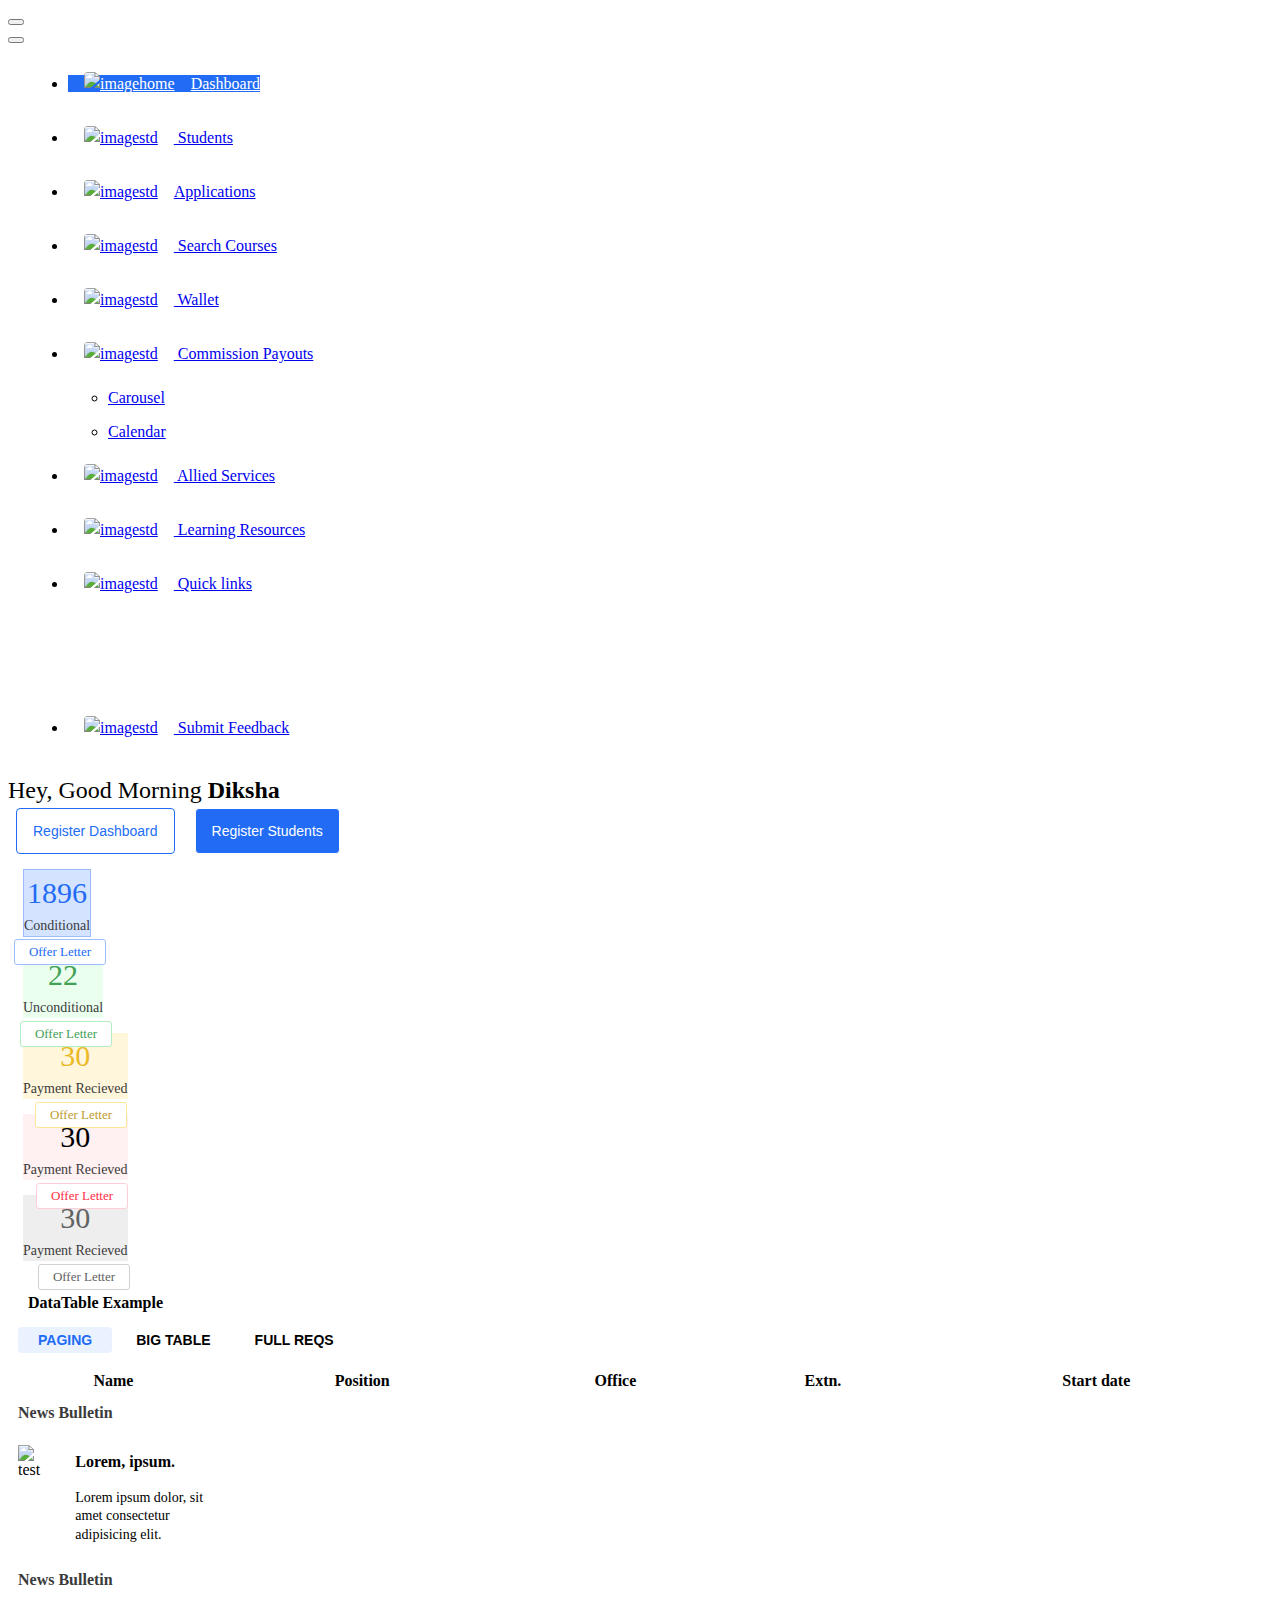
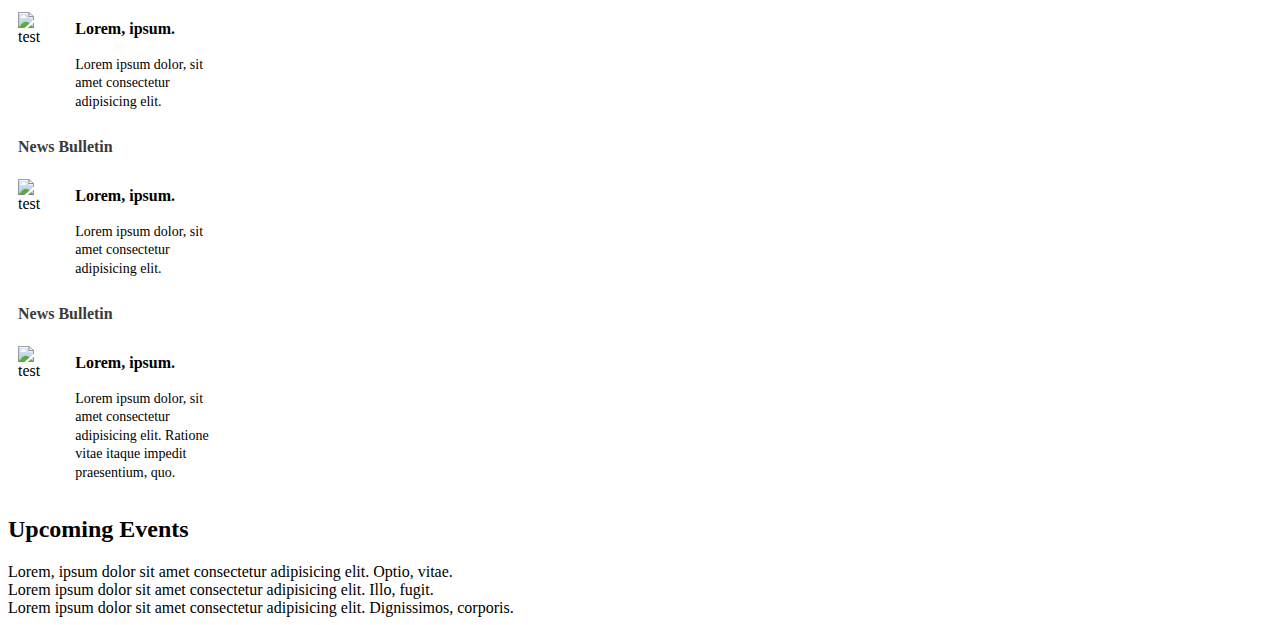
==== index.html @ fbfc8ce1 "Add files via upload" ====
<!doctype html>
<html lang="en">

<head>
    <meta charset="utf-8">
    <meta http-equiv="X-UA-Compatible" content="IE=edge">
    <meta http-equiv="Content-Language" content="en">
    <title>Analytics Dashboard - This is an example dashboard created using build-in elements and components.</title>
    <meta name="viewport" content="width=device-width, initial-scale=1, shrink-to-fit=no" />
    <meta name="description" content="This is an example dashboard created using build-in elements and components.">
    <meta name="msapplication-tap-highlight" content="no">
    <link href="https://demo.dashboardpack.com/architectui-html-free/main.css" rel="stylesheet">
    <link rel="stylesheet" href="https://cdn.jsdelivr.net/foundation/6.2.0/foundation.min.css">
    <link rel="stylesheet" href="https://cdn.datatables.net/t/zf/dt-1.10.11,af-2.1.1,b-1.1.2,b-colvis-1.1.2,cr-1.3.1,fh-3.1.1,kt-2.1.1,r-2.0.2,sc-1.4.1,se-1.1.2/datatables.css">
    <link rel="stylesheet" href="https://cdnjs.cloudflare.com/ajax/libs/slick-carousel/1.9.0/slick-theme.css" integrity="sha512-6lLUdeQ5uheMFbWm3CP271l14RsX1xtx+J5x2yeIDkkiBpeVTNhTqijME7GgRKKi6hCqovwCoBTlRBEC20M8Mg==" crossorigin="anonymous" referrerpolicy="no-referrer" />
    <link rel="stylesheet" href="https://cdnjs.cloudflare.com/ajax/libs/slick-carousel/1.9.0/slick-theme.min.css" integrity="sha512-17EgCFERpgZKcm0j0fEq1YCJuyAWdz9KUtv1EjVuaOz8pDnh/0nZxmU6BBXwaaxqoi9PQXnRWqlcDB027hgv9A==" crossorigin="anonymous" referrerpolicy="no-referrer" />
    <link rel="stylesheet" href="https://cdnjs.cloudflare.com/ajax/libs/slick-carousel/1.9.0/slick.css" integrity="sha512-wR4oNhLBHf7smjy0K4oqzdWumd+r5/+6QO/vDda76MW5iug4PT7v86FoEkySIJft3XA0Ae6axhIvHrqwm793Nw==" crossorigin="anonymous" referrerpolicy="no-referrer" />
    <link rel="stylesheet" href="index.css">
</head>

<body>
    <div class="app-container app-theme-white body-tabs-shadow fixed-sidebar fixed-header">
        <div class="app-header header-shadow">



            <div class="app-header__content">

                <div class="app-header-right">
                    <div class="header-btn-lg pr-0">
                        <div class="widget-content p-0">
                            <div class="widget-content-wrapper">
                                <!-- Menu Bar top -->

                            </div>
                        </div>
                    </div>
                </div>
            </div>
        </div>

        <div class="app-main">
            <div class="app-sidebar sidebar-shadow">
                <div class="app-header__logo">
                    <div class="logo-src"></div>

                </div>
                <div class="app-header__mobile-menu">
                    <div>
                        <button title="title" type="button" class="hamburger hamburger--elastic mobile-toggle-nav">
                            <span class="hamburger-box">
                                <span class="hamburger-inner"></span>
                            </span>
                        </button>
                    </div>
                </div>
                <div class="app-header__menu">
                    <span>
                        <button title="title" type="button"
                            class="btn-icon btn-icon-only btn btn-primary btn-sm mobile-toggle-header-nav">
                            <span class="btn-icon-wrapper">
                                <i class="fa fa-ellipsis-v fa-w-6"></i>
                            </span>
                        </button>
                    </span>
                </div>
                <div class="scrollbar-sidebar">
                    <div class="app-sidebar__inner">
                        <ul class="vertical-nav-menu">
                            <li>
                                <a href="index.html" class="mm-active">
                                    <img src="./images/home.png" alt="imagehome" />Dashboard
                                </a>
                            </li>
                            <li><a href="#"><img src="./images/Frame 1000001529.png" alt="imagestd" /> Students</a></li>
                            <li>
                                <a href="#">
                                    <img src="./images/Frame 1000001531.png" alt="imagestd" />Applications
                                </a>
                            </li>
                            <li>
                                <a href="#">
                                    <img src="./images/Frame 1000001530.png" alt="imagestd" /> Search Courses
                                </a>
                            </li>
                            <li>
                                <a href="#">
                                    <img src="./images/11.png" alt="imagestd" /> Wallet
                                </a>
                            </li>
                            <li>
                                <a href="#">
                                    <img src="./images/0.png" alt="imagestd" /> Commission Payouts
                                </a>
                                <ul>
                                    <li>
                                        <a href="components-carousel.html">
                                            <i class="metismenu-icon">
                                            </i>Carousel
                                        </a>
                                    </li>
                                    <li>
                                        <a href="components-calendar.html">
                                            <i class="metismenu-icon">
                                            </i>Calendar
                                        </a>
                                    </li>
                                </ul>
                            </li>
                            <li>
                                <a href="tables-regular.html">
                                    <img src="./images/Frame1000001534.png" alt="imagestd" /> Allied Services
                                </a>
                            </li>
                            <li>
                                <a href="tables-regular.html">
                                    <img src="./images/info.png" alt="imagestd" /> Learning Resources
                                </a>
                            </li>
                            <li>
                                <a href="tables-regular.html">
                                    <img src="./images/Group 1000001077.png" alt="imagestd" /> Quick links
                                </a>
                            </li>
                            <li class="submitBtn">
                                <a href="tables-regular.html">
                                    <img src="./images/Frame 1000001535.png" alt="imagestd" /> Submit Feedback
                                </a>
                            </li>
                        </ul>
                    </div>
                </div>
            </div>
            <div class="app-main__outer">
                <div class="app-main__inner">
                    <div class="app-page-title">
                        <div class="page-title-wrapper">
                            <div class="page-title-heading">
                                <div class="heading_section">Hey, Good Morning <span class="name00">Diksha</span></div>
                            </div>
                            <div class="buttonSection">
                                <button type="button" class="regdash">Register Dashboard</button>
                                <button type="button" class="regStu">Register Students</button>
                            </div>
                        </div>
                    </div>
                    <div class="row">

                        <div class="CardSec">
                            <div class="card mb-3 widget-content first">
                                <div class="widget-content-outer">
                                    <div class="widget-content-wrapper">
                                        <div class="widget-content-right">
                                            <div class="widget-numbers text-success">1896</div>
                                            <div class="text">Conditional</div>
                                            <div class="offer r1">Offer Letter</div>
                                        </div>
                                    </div>
                                </div>
                            </div>
                        </div>
                        <div class="CardSec">
                            <div class="card mb-3 widget-content second">
                                <div class="widget-content-outer">
                                    <div class="widget-content-wrapper">
                                        <div class="widget-content-right">
                                            <div class="widget-numbers text-warning">22</div>
                                            <div class="text">Unconditional</div>
                                            <div class="offer r2">Offer Letter</div>
                                        </div>
                                    </div>
                                </div>
                            </div>
                        </div>
                        <div class="CardSec">
                            <div class="card mb-3 widget-content third">
                                <div class="widget-content-outer">
                                    <div class="widget-content-wrapper">
                                        <div class="widget-content-right">
                                            <div class="widget-numbers text-danger">30</div>
                                            <div class="text">Payment Recieved</div>
                                            <div class="offer r3">Offer Letter</div>
                                        </div>
                                    </div>
                                </div>
                            </div>
                        </div>
                        <div class="CardSec">
                            <div class="card mb-3 widget-content forth">
                                <div class="widget-content-outer">
                                    <div class="widget-content-wrapper">
                                        <div class="widget-content-right">
                                            <div class="widget-numbers text-danger">30</div>
                                            <div class="text">Payment Recieved</div>
                                            <div class="offer r4">Offer Letter</div>
                                        </div>
                                    </div>
                                </div>
                            </div>
                        </div>
                        <div class="CardSec">
                            <div class="card mb-3 widget-content fifth">
                                <div class="widget-content-outer">
                                    <div class="widget-content-wrapper">
                                        <div class="widget-content-right">
                                            <div class="widget-numbers text-danger">30</div>
                                            <div class="text">Payment Recieved</div>
                                            <div class="offer r5">Offer Letter</div>
                                        </div>
                                    </div>
                                </div>
                            </div>
                        </div>

                    </div>
                    <div class="row">
                        
                        <div class="col-md-12 col-xl-9">
                            <div class="tableSec">
                            <h2 class="title">DataTable Example</h2>
                            <div class="button-group text-center">
                                <a class="button table-type pagingTable" data-mode="true">Paging</a>
                                <a class="button table-type pagingTable">Big Table</a>
                                <a class="button table-type pagingTable" >Full Reqs</a>
                            </div>
                            <div class="table">

                                <table id="superTable" class="display" cellspacing="0" width="100%">
                                    <thead>
                                        <tr>
                                            <th>Name</th>
                                            <th>Position</th>
                                            <th>Office</th>
                                            <th>Extn.</th>
                                            <th>Start date</th>
                                            <!-- <th>Salary</th> -->
                                        </tr>
                                    </thead>
                                </table>
                            </div>
                            <div class="floatingMenu">
                                <ul class="menu vertical">
                                    <li><a data-mode="true" data-column="0">Name</a></li>
                                    <li><a data-mode="true" data-column="1">Position</a></li>
                                    <li><a data-mode="true" data-column="2">Office</a></li>
                                    <li><a data-mode="true" data-column="3">Age</a></li>
                                    <li><a data-mode="true" data-column="4">Start date</a></li>
                                    <li><a data-mode="true" data-column="5">Salary</a></li>
                                </ul>
                            </div>
                        </div>
                    </div>
                    <div class="col-md-12 col-xl-3">
                        <div class="sliderOne">
                            <div class="SiderInner">
                                <div class="headingSlider">News Bulletin</div>
                                <div class="slidrENter">
                                    <div class="testSlide1"><img alt="test" src="./images/Frame 2609321.png" ></div>
                                    <div class="textcontent">
                                        <h3>Lorem, ipsum.</h3>
                                        <p>Lorem ipsum dolor, sit amet consectetur adipisicing elit.</p>
                                    </div>
                                </div>
                            </div>
                            <div class="SiderInner">
                                <div class="headingSlider">News Bulletin</div>
                                <div class="slidrENter">
                                    <div class="testSlide1"><img alt="test" src="./images/Frame 2609321.png" ></div>
                                    <div class="textcontent">
                                        <h3>Lorem, ipsum.</h3>
                                        <p>Lorem ipsum dolor, sit amet consectetur adipisicing elit.</p>
                                    </div>
                                </div>
                            </div>
                            <div class="SiderInner">
                                <div class="headingSlider">News Bulletin</div>
                                <div class="slidrENter">
                                    <div class="testSlide1"><img alt="test" src="./images/Frame 2609321.png" ></div>
                                    <div class="textcontent">
                                        <h3>Lorem, ipsum.</h3>
                                        <p>Lorem ipsum dolor, sit amet consectetur adipisicing elit. </p>
                                    </div>
                                </div>
                            </div>
                            <div class="SiderInner">
                                <div class="headingSlider">News Bulletin</div>
                                <div class="slidrENter">
                                    <div class="testSlide1">
                                        <img alt="test" src="./images/Frame 2609321.png" ></div>
                                    <div class="textcontent">
                                        <h3>Lorem, ipsum.</h3>
                                        <p>Lorem ipsum dolor, sit amet consectetur adipisicing elit. Ratione vitae itaque impedit praesentium, quo.</p>
                                    </div>
                                </div>
                            </div>
                        </div>  
                        
                        <div class="sliderTwoMain">
                            <h2>Upcoming Events</h2>
                            <div class="slidertwoinner">
                                <div class="sliderTwo">Lorem, ipsum dolor sit amet consectetur adipisicing elit. Optio, vitae.</div>
                                <div class="sliderTwo">Lorem ipsum dolor sit amet consectetur adipisicing elit. Illo, fugit.</div>
                                <div class="sliderTwo">Lorem ipsum dolor sit amet consectetur adipisicing elit. Dignissimos, corporis.</div>
                            </div>
                           
                        </div>

                    </div>
                    </div>


                </div>

            </div>
            <script src="http://maps.google.com/maps/api/js?sensor=true"></script>
        </div>
    </div>
    <script type="text/javascript"
        src="https://demo.dashboardpack.com/architectui-html-free/assets/scripts/main.js"></script>
    <script src="https://cdnjs.cloudflare.com/ajax/libs/jquery/2.2.2/jquery.min.js"></script>
    <script src="https://cdnjs.cloudflare.com/ajax/libs/foundation/6.1.1/foundation.min.js"></script>
    <script src="https://cdn.datatables.net/t/zf/dt-1.10.11,af-2.1.1,b-1.1.2,b-colvis-1.1.2,cr-1.3.1,fh-3.1.1,kt-2.1.1,r-2.0.2,sc-1.4.1,se-1.1.2/datatables.js"></script>
    <script src="https://bartaz.github.io/sandbox.js/jquery.highlight.js"></script>
    <script src="https://cdn.datatables.net/plug-ins/1.10.11/features/searchHighlight/dataTables.searchHighlight.min.js"></script>
    <script src="https://raw.githubusercontent.com/Silvacom/colResize/master/dataTables.colResize.js"></script>
    <script src="https://cdnjs.cloudflare.com/ajax/libs/slick-carousel/1.9.0/slick.min.js"></script>
    <script src="index.js"></script>
</body>

</html>
---- index.css ----
.app-header__content {
    background-color: #226CF5;
}

.widget-content .widget-content-wrapper {
    justify-content: center;
}

.widget-content .widget-content-right {
    margin-left: unset;
}

.widget-content .widget-numbers {
    text-align: center;
}

.vertical-nav-menu li a.mm-active {
    color: #fff;
    background: #226CF5;
    font-weight: 700;
}

.vertical-nav-menu img {
    margin: 10px 16px;
    border-radius: 4px;
    width: 24px;
}

.vertical-nav-menu li {
    margin: 10px 0;
}

.vertical-nav-menu li a {
    font-weight: 400;
    font-size: 16px;
    line-height: 24px;
    height: unset;
}

.vertical-nav-menu li a.mm-active {
    font-weight: 400;
}

.app-sidebar .app-sidebar__inner {
    padding: 2px 20px;
}

.vertical-nav-menu li a {
    padding: 0 0px 0 0;
}

.submitBtn {
    margin: 100px 0 20px !important;
}

.widget-content.first {
    border: 1px solid #9CBDFB;
    background-color: #D4E3FF;
}

.widget-content.first .text-success {
    color: #226CF5 !important;
}

.widget-content.second {
    background: #EBFFEF;
}

.widget-content.third {
    background: #FFF6DB;
}

.widget-content.third .text-danger {
    color: #EBB925 !important;
}

.widget-content.forth {
    background: #FFF0F2;
}

.widget-content.fifth {
    background: #EEEEEE;
}

.widget-content.fifth .text-danger {
    color: #616262 !important;
}

.widget-content.second .text-warning {
    color: #41A155 !important;
}

.widget-content-right .text {
    color: #3B3B3B;
}

.widget-content-right {
    position: relative;
}

.offer {
    border: 1px solid #9CBDFB;
    padding: 2px 0px;
    text-align: center;
    border-radius: 3px;
    position: absolute;
    width: 90px;
    top: 69px;
    left: -10px;
    font-size: 13px;
    line-height: 19.5px;
}

.offer.r1 {
    color: #226CF5;
    background-color: #fff;
}

.offer.r2 {
    background-color: #fff;
    color: #41A155;
    border: 1px solid #B3EDC0;
    left: -3px;
}

.offer.r5 {
    top: 69px;
    left: 15px !important;
    background-color: #fff;
    color: #616262;
    border: 1px solid #D2D2D2;
}

.offer.r4 {
    left: 13px !important;
    background-color: #fff;
    color: #FF2E42;
    border: 1px solid #FDCED5;
}

.offer.r3 {
    left: 12px !important;
    background-color: #fff;
    color: #C09B2B;
    border: 1px solid #FEE598;
}

.text {
    font-size: 14px;
    line-height: 21px;
}

.widget-numbers {
    font-size: 30px !important;
    line-height: 45px !important;
    font-weight: 500 !important;
}

.app-page-title .page-title-wrapper {
    justify-content: space-between;
}

.heading_section {
    font-size: 24px;
    line-height: 36px;
    font-weight: 400;
}
.heading_section span{
    font-weight: 700;
}
button.regdash {
    padding: 10px 16px;
    background: #fff;
    border: 1px solid #226CF5;
    border-radius: 4px;
    gap: 8px;
    color: #226CF5;
    font-size: 14px;
    font-weight: 500;
    line-height: 24px;
    margin: 0 8px;
}
button.regStu{
    font-size: 14px;
    line-height: 24px;
    font-weight: 500;
    padding: 10px 16px;
    border-radius: 4px;
    color: #fff;
    background: #226CF5;
    border: 1px solid;
    margin: 0 8px;
}

h2.title {
    width: 100%;
    text-align: left;
    margin: 0;
    font-size: 16px;
    line-height: 24px;
    font-weight: 700;
    padding: 15px 20px;
}
  
  .subtitle {
    width: 30rem;
    margin: 0 auto;
    padding: 1rem;
  }
  
  .button-group {
    width: 100%;
    margin: 0 auto;
  }
  
  .button {
    text-transform: uppercase;
    font-family: "Roboto", sans-serif;
  }
  


  .button{
    background-color: #fff;
  }
  
  .floatingMenu {
    background-color: #3F3F3F;
    z-index: 100000;
    display: none;
    width: 5rem;
    position: absolute;
    top: 0;
    left: 0;
  }
  .floatingMenu a {
    color: white;
  }
  .floatingMenu a[data-mode=false], .floatingMenu a[data-mode=false]:hover {
    color: red;
  }
  .floatingMenu a:hover {
    color: grey;
  }
  
  table.dataTable span.highlight {
    background-color: #FFFF88;
  }

.subtitle {
  width: 30rem;
  margin: 0 auto;
  padding: 1rem;
}


.button {
  text-transform: uppercase;
  font-family: "Roboto", sans-serif;
}

.button[data-mode=true] {
  color: #226CF5;
  background-color: #EBF2FF;
  border-color: #EBF2FF;
  border-style: inset;
}

.floatingMenu {
  background-color: #3F3F3F;
  z-index: 100000;
  display: none;
  width: 5rem;
  position: absolute;
  top: 0;
  left: 0;
}
.floatingMenu a {
  color: white;
}
.floatingMenu a[data-mode=false], .floatingMenu a[data-mode=false]:hover {
  color: red;
}
.floatingMenu a:hover {
  color: grey;
}

table.dataTable span.highlight {
  background-color: #FFFF88;
}
.tableSec{
    background: #fff;
}
.button-group{
    text-align: left;
    margin: 0;
}
.button:hover{
    background-color: #EBF2FF;
}
.button.table-type{
    color: #000 !important;
    font-size: 14px;
    line-height: 21px;
    font-weight: 600;
    border-radius: 4px;
    padding: 5px 20px;
}
.button[data-mode=true] {
    color:#226CF5 !important;
    background-color: #EBF2FF;
    border-color: #EBF2FF;
    border-style: inset;
  }
#superTable_length, #superTable_filter{
    display: none;
}
.CardSec{
    display: flex;
    margin: 15px;
}
.button-group .button:not(:last-child){
    border: none !important;
}
.button-group.text-center{
    margin-bottom: 20px;
    margin-left: 10px;
}
#superTable_wrapper{
    margin: 0 16px;
}
.sliderOne{
    width: 230px;
    background-color: #fff;
}
.slidrENter {
    display: flex;
}
.testSlide1 img{
    width: 100%;
}
.testSlide1{
    max-width: 40px;
}
.textcontent{
    width: 200px;
    margin-left: 20px;
    margin-right: 20px;
}
.textcontent h3{
    font-size: 16px;
    line-height: 21.5px;
    font-weight: 700;
}
.textcontent p{
    font-size: 14px;
    line-height: 18.5px;
    font-weight: 400;
}
.headingSlider{
    font-size: 16px;
    line-height: 24px;
    font-weight: 700;
    color: #3B3B3B;
    margin: 10px;
}
.testSlide1{
    margin: 10px;
}
.slick-dots{
    bottom: -2px !important;
}
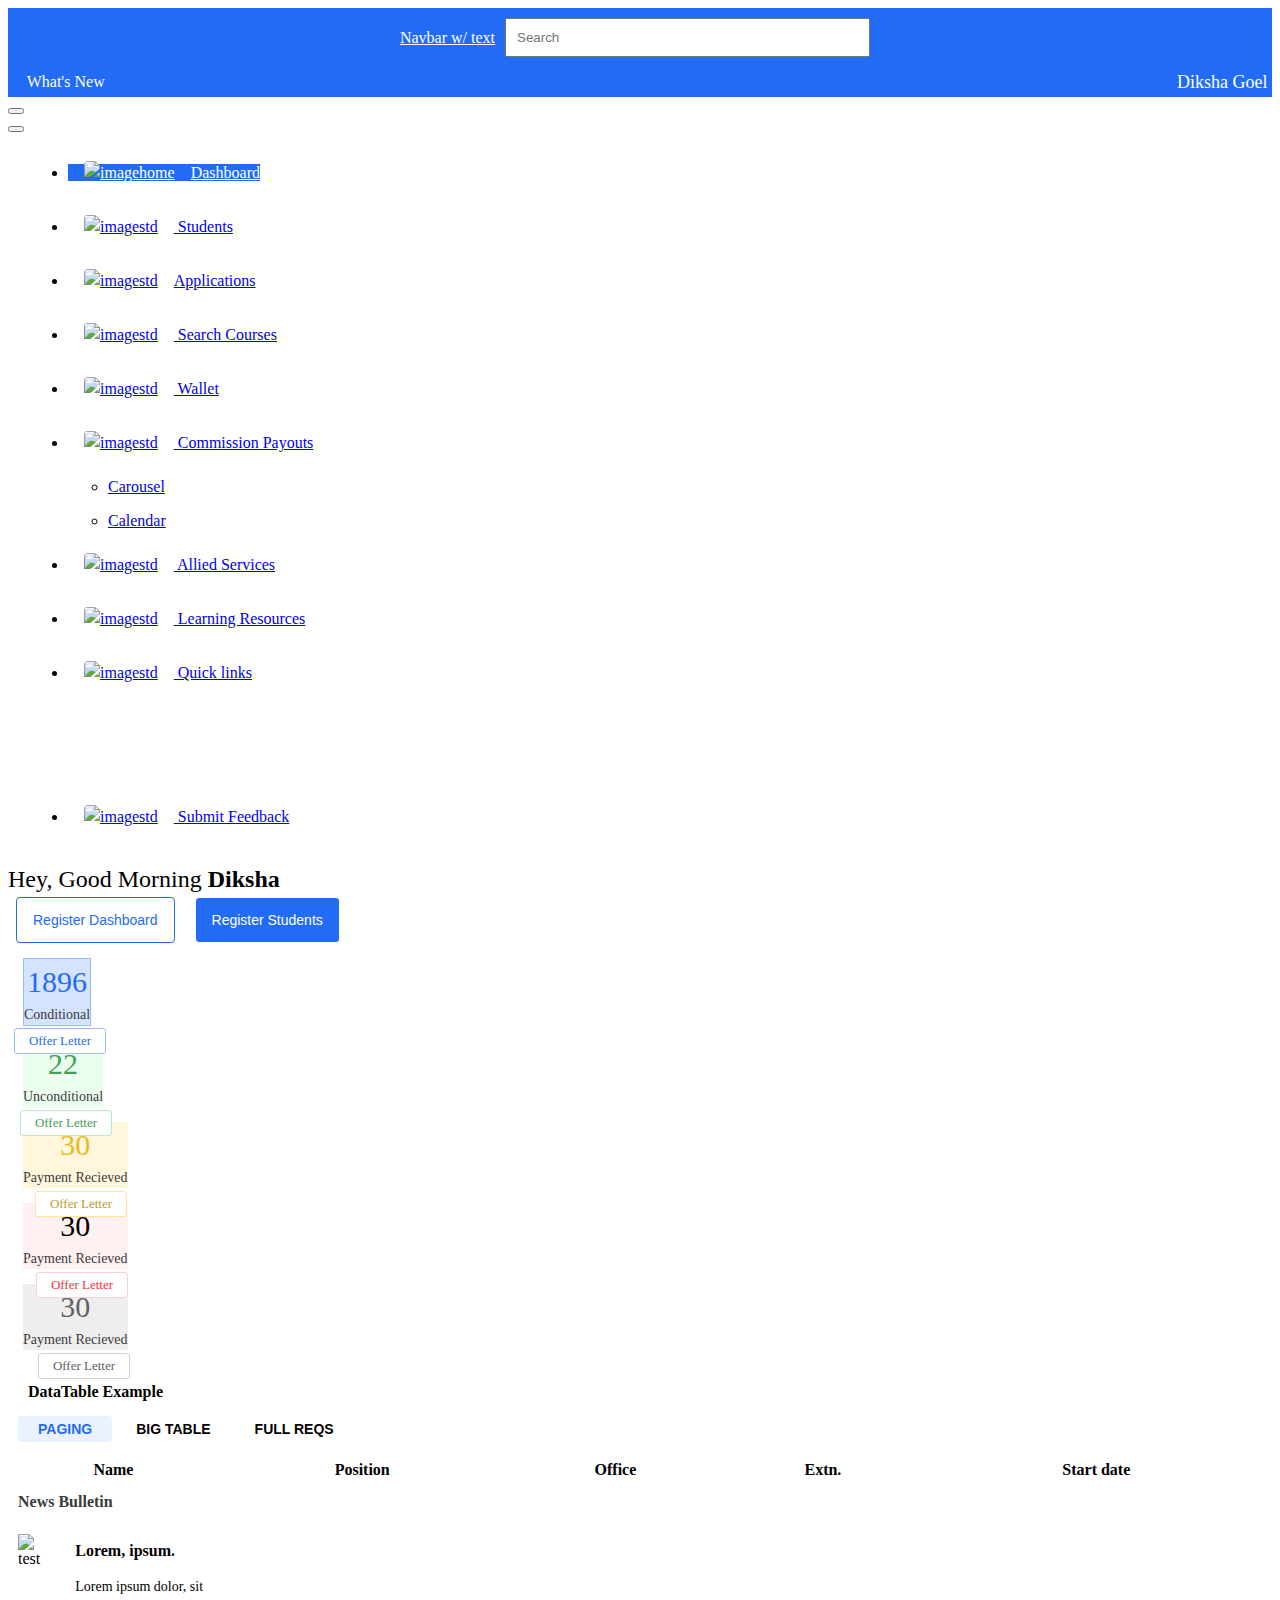
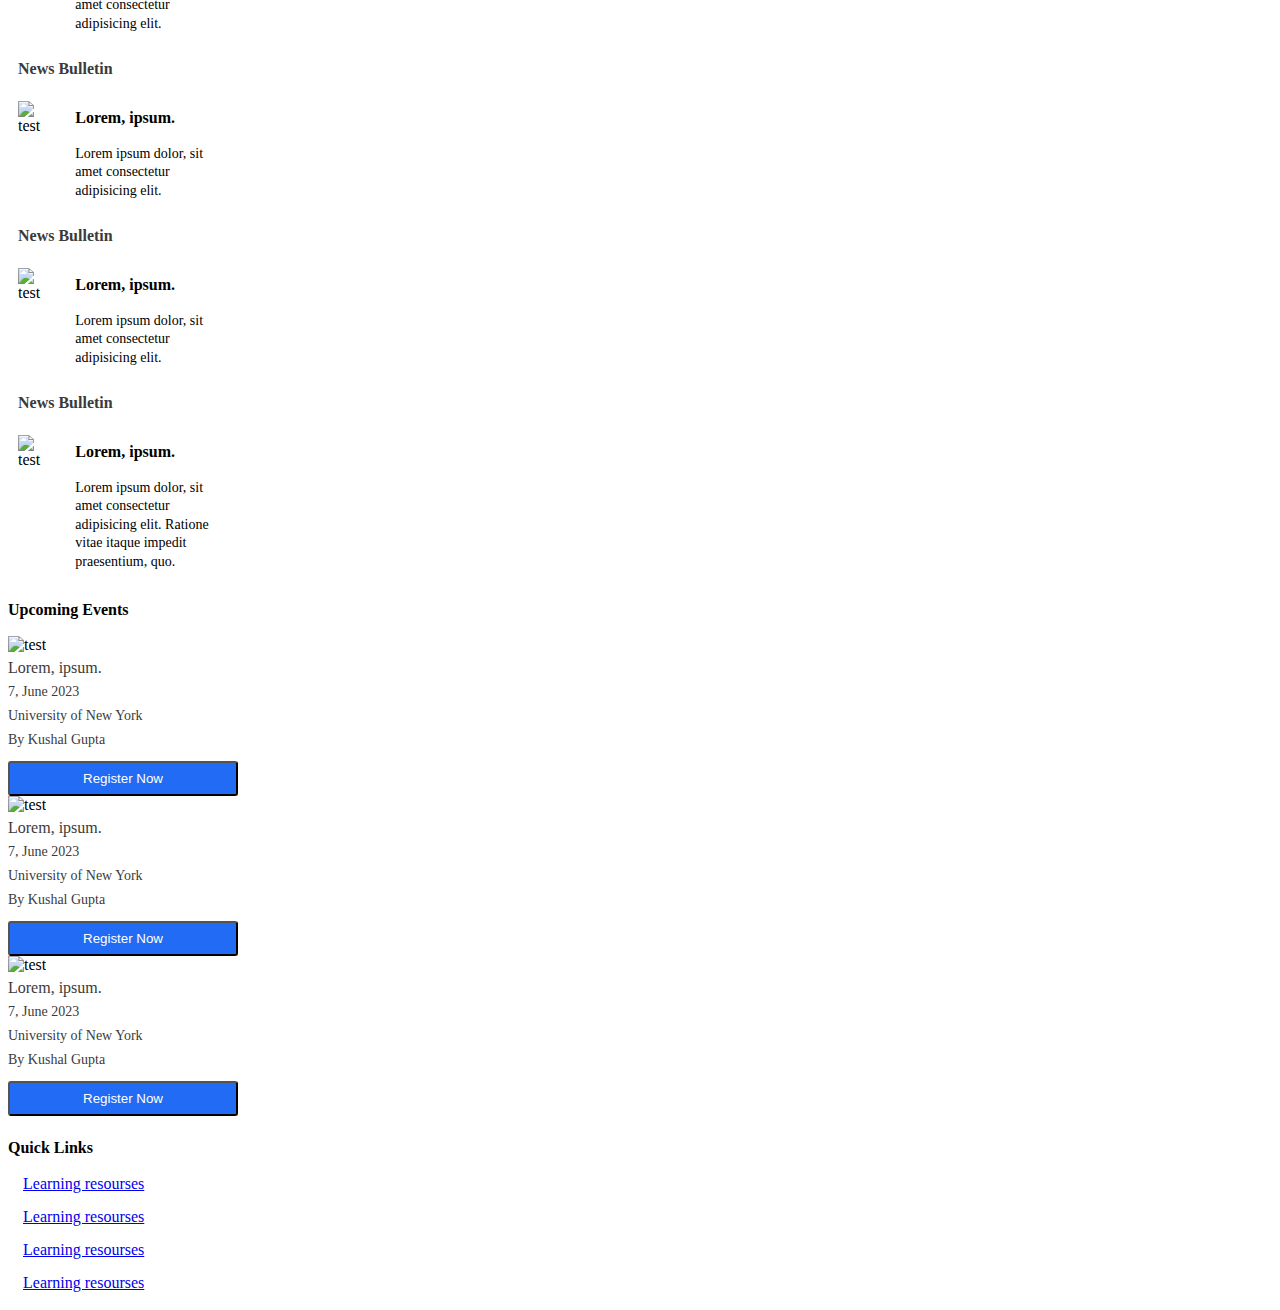
==== commit 8eae2741: "Add files via upload" ====
--- a/index.html
+++ b/index.html
@@ -25,17 +25,37 @@
 
 
             <div class="app-header__content">
-
-                <div class="app-header-right">
-                    <div class="header-btn-lg pr-0">
-                        <div class="widget-content p-0">
-                            <div class="widget-content-wrapper">
-                                <!-- Menu Bar top -->
-
-                            </div>
-                        </div>
-                    </div>
-                </div>
+                <!-- Menu Bar -->
+                <nav class="navbar">
+                    <div class="container-fluid navbar_main">
+                    <div class="logo_section">
+                      <a class="navbar-brand" href="#">Navbar w/ text</a>
+                      <form class="d-flex">
+                        <input class="form-control me-2" type="search" placeholder="Search" aria-label="Search">
+                      </form>
+                    </div>  
+                    <div class="right_section">
+                        <div class="righttext">
+                            <div class="img">
+                                <img src="./images/info_1.png" alt="">
+                                <span>What's New</span>
+                            </div>
+                            <div class="singleimg">
+                                <img src="./images/Rectangle 9245.png" alt="">
+                             </div>
+                             <div class="right_sec">
+                                <div class="img1">
+                                    <img src="./images/Frame2609019.png" alt="">
+                                </div>
+                                <div class="text2">
+                                    Diksha Goel <img alt="" src="./images/chevron-down_1.png" >
+                                </div>
+
+                             </div>
+                        </div>
+                    </div>
+                    </div>
+                </nav>
             </div>
         </div>
 
@@ -146,6 +166,10 @@
                     </div>
                     <div class="row">
 
+
+
+                    </div>
+                    <div class="row">
                         <div class="CardSec">
                             <div class="card mb-3 widget-content first">
                                 <div class="widget-content-outer">
@@ -211,9 +235,6 @@
                                 </div>
                             </div>
                         </div>
-
-                    </div>
-                    <div class="row">
                         
                         <div class="col-md-12 col-xl-9">
                             <div class="tableSec">
@@ -250,6 +271,8 @@
                             </div>
                         </div>
                     </div>
+
+                    
                     <div class="col-md-12 col-xl-3">
                         <div class="sliderOne">
                             <div class="SiderInner">
@@ -298,11 +321,56 @@
                         <div class="sliderTwoMain">
                             <h2>Upcoming Events</h2>
                             <div class="slidertwoinner">
-                                <div class="sliderTwo">Lorem, ipsum dolor sit amet consectetur adipisicing elit. Optio, vitae.</div>
-                                <div class="sliderTwo">Lorem ipsum dolor sit amet consectetur adipisicing elit. Illo, fugit.</div>
-                                <div class="sliderTwo">Lorem ipsum dolor sit amet consectetur adipisicing elit. Dignissimos, corporis.</div>
+                                <div class="sliderTwo">
+                                    <div class="img122">
+                                        <img src="./images/image 1.png" alt="test" class="img1222">
+                                        <h2>Lorem, ipsum.</h2>
+                                        <p>7, June 2023</p>
+                                        <p>University of New York</p>
+                                        <p>By Kushal Gupta</p>
+                                        <button type="button" class="submitnow">Register Now</button>
+                                    </div>
+                                </div>
+                                <div class="sliderTwo">
+                                    <div class="img122">
+                                        <img src="./images/image 1.png" alt="test" class="img1222">
+                                        <h2>Lorem, ipsum.</h2>
+                                        <p>7, June 2023</p>
+                                        <p>University of New York</p>
+                                        <p>By Kushal Gupta</p>
+                                        <button type="button" class="submitnow">Register Now</button>
+                                    </div>
+                                </div>
+                                <div class="sliderTwo">
+                                    <div class="img122">
+                                        <img src="./images/image 1.png" alt="test" class="img1222">
+                                        <h2>Lorem, ipsum.</h2>
+                                        <p>7, June 2023</p>
+                                        <p>University of New York</p>
+                                        <p>By Kushal Gupta</p>
+                                        <button type="button" class="submitnow">Register Now</button>
+                                    </div>
+                                </div>
                             </div>
                            
+                        </div>
+
+                        <div class="quickLinks">
+                            <h3>Quick Links</h3>
+                            <div class="mainlinlks">
+                                <div class="linkssingle">
+                                    <a href="#" title="test" target="_blank">Learning resourses</a>
+                                </div>
+                                <div class="linkssingle">
+                                    <a href="#" title="test" target="_blank">Learning resourses</a>
+                                </div>
+                                <div class="linkssingle">
+                                    <a href="#" title="test" target="_blank">Learning resourses</a>
+                                </div>
+                                <div class="linkssingle">
+                                    <a href="#" title="test" target="_blank">Learning resourses</a>
+                                </div>
+                            </div>
                         </div>
 
                     </div>
--- a/index.css
+++ b/index.css
@@ -369,4 +369,114 @@
 }
 .slick-dots{
     bottom: -2px !important;
+}
+
+.navbar_main, .navbar{
+    width: 100%;
+}
+.logo_section {
+    display: flex;
+    justify-content: center;
+    align-items: center;
+    color: #fff !important;
+}
+a.navbar-brand {
+    color: #fff;
+    font-size: 16px;
+    line-height: 30px;
+}
+.me-2{
+    display: flex;
+    justify-content: center;
+    align-items: center;
+    padding: 10px;
+    margin: 10px;
+    width: 365px;
+}
+.righttext {
+    display: flex;
+    justify-content: space-between;
+    color: #fff;
+    font-size: 16px;
+    line-height: 30px;
+    align-items: center;
+}
+.right_sec{
+    display: flex;
+    align-items: center;
+}
+.img{
+    margin: 0 15px;
+    cursor: pointer;
+}
+.img img{
+    width: 22px;
+}
+.img span{
+    font-size: 16px;
+    line-height: 24px;
+    cursor: pointer;
+}
+.singleimg{
+    margin: 0 15px;
+}
+.img1{
+    width: 44px;
+    margin: 0 15px;
+}
+.text2 {
+    font-size: 18px;
+    line-height: 27px;
+    cursor: pointer;
+}
+.singleimg{
+    cursor: pointer;
+}
+.slidertwoinner{
+    width: 230px;
+}
+.sliderTwoMain h2{
+    font-size: 16px;
+    line-height: 24px;
+    font-weight: 700;
+}
+.img122 h2{
+    font-size: 16px;
+    line-height: 21px;
+    font-weight: 500;
+    margin: 3px 0;
+    color:#3B3B3B;
+}
+.img122 p{
+    font-size: 14px;
+    line-height: 21px;
+    color:#3B3B3B;
+    margin: 3px 0;
+}
+
+button.submitnow {
+    background: #226CF5;
+    color: #fff;
+    padding: 8px 16px;
+    width: 100%;
+    border-radius: 3px;
+    margin-top: 8px;
+}
+.mainlinlks{
+    display: flex;
+    flex-direction: column;
+    background: #fff;
+}
+.quickLinks h3{
+    font-size: 16px;
+    line-height: 24px;
+    font-weight: 700;
+    margin: 20px 0 10px;
+}
+.mainlinlks a{
+    margin: 5px;
+    text-decoration: underline;
+}
+.linkssingle{
+    margin: 5px 10px 10px;
 }